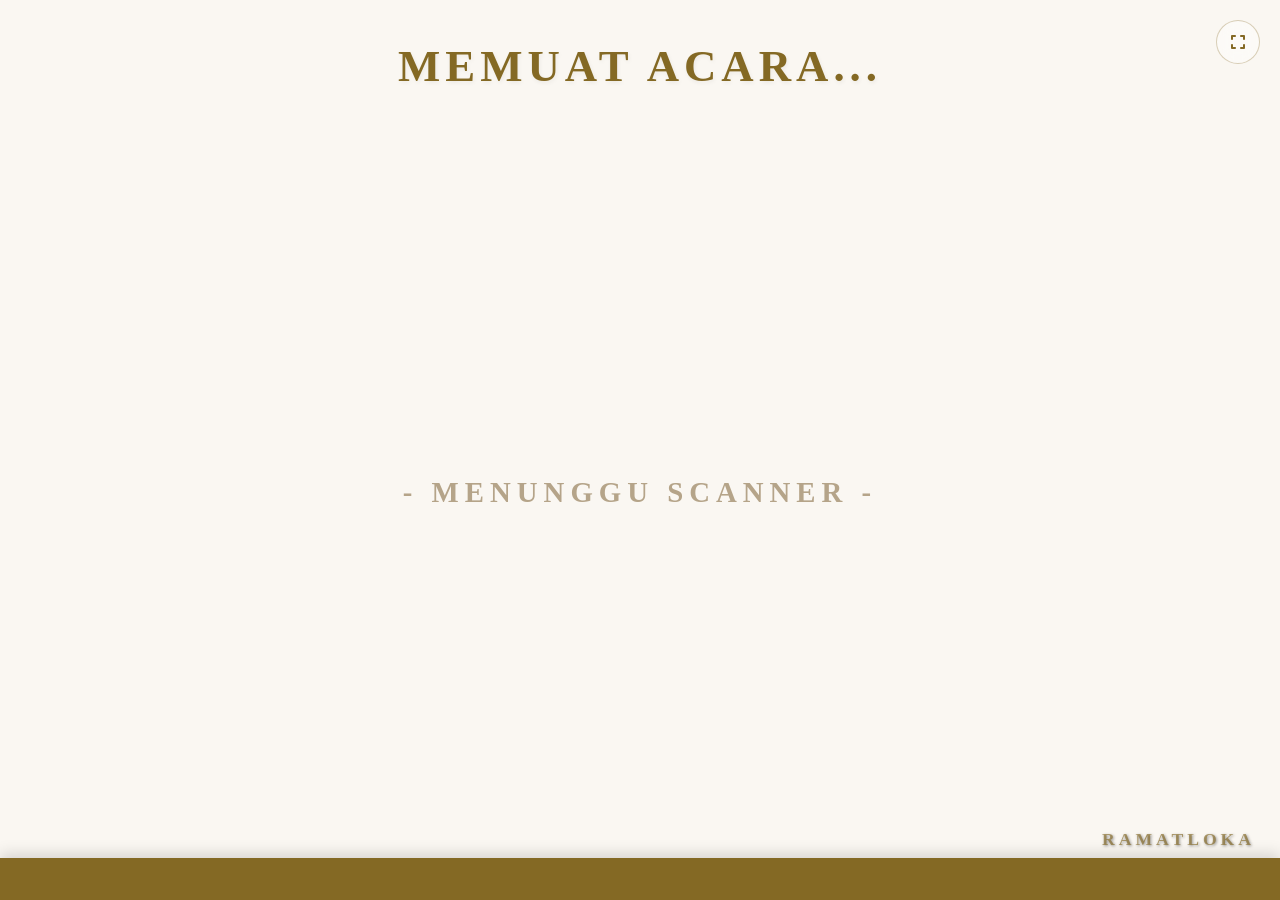
==== monitor.html @ d96e8c21 "Update monitor.html" ====
<!DOCTYPE html>
<html lang="id">
<head>
    <meta charset="UTF-8">
    <meta name="viewport" content="width=device-width, initial-scale=1.0">
    <title>TAMOO - Buku Tamu Digital - Monitor Display</title>
    
    <!-- Supabase JS Client -->
    <script src="https://cdn.jsdelivr.net/npm/@supabase/supabase-js@2"></script>
    <link rel="stylesheet" href="https://cdnjs.cloudflare.com/ajax/libs/font-awesome/6.4.0/css/all.min.css">
    
    <style>
        :root {
            --bg-color: #faf7f2;
            --gold-main: #846924;
            --gold-dark: #634d19;
            --text-dark: #2c251d;
            --accent-gold: #c5a059;
            --gold-glow: rgba(197, 160, 89, 0.4);
        }

        * {
            margin: 0;
            padding: 0;
            box-sizing: border-box;
            font-family: 'Cinzel', 'Trajan Pro', 'Georgia', serif;
        }

        body {
            background-color: var(--bg-color);
            color: var(--text-dark);
            height: 100vh;
            display: flex;
            flex-direction: column;
            overflow: hidden;
            position: relative;
        }

        /* 1. LAYER POSTER FULLSCREEN STANDBY */
        #tvPosterOverlay {
            display: none;
            position: fixed;
            top: 0;
            left: 0;
            width: 100vw;
            height: 100vh;
            z-index: 5;
            background-color: #000;
            transition: opacity 0.6s ease;
        }

        #tvPosterOverlay img {
            width: 100%;
            height: 100%;
            object-fit: contain;
            display: block;
        }

        /* 2. KONTEN SAPAAN UTAMA */
        .content-area {
            flex: 1;
            display: flex;
            flex-direction: column;
            align-items: center;
            justify-content: center;
            padding: 40px 60px;
            position: relative;
            z-index: 10;
        }

        .event-header-box {
            text-align: center;
            margin-bottom: 25px;
        }

        #displayEventTitle {
            font-size: 2.8rem;
            font-weight: 800;
            letter-spacing: 5px;
            color: var(--gold-main);
            text-transform: uppercase;
            margin-bottom: 8px;
            text-shadow: 1px 2px 4px rgba(0,0,0,0.06);
        }

        #displayEventSubtitle {
            font-size: 1.4rem;
            font-weight: 600;
            letter-spacing: 3px;
            color: var(--gold-dark);
            text-transform: uppercase;
        }

        .status-wrapper {
            flex: 1;
            width: 100%;
            display: flex;
            align-items: center;
            justify-content: center;
        }

        #displayStatusMessage {
            font-size: 1.8rem;
            letter-spacing: 6px;
            font-weight: 700;
            color: #b5a489;
            animation: pulse-op 2s infinite ease-in-out;
        }

        @keyframes pulse-op {
            0%, 100% { opacity: 0.35; transform: scale(0.98); }
            50% { opacity: 0.9; transform: scale(1); }
        }

        .welcome-blend {
            text-align: center;
            animation: fadeInScale 0.7s cubic-bezier(0.16, 1, 0.3, 1);
            max-width: 90%;
        }

        @keyframes fadeInScale {
            0% { opacity: 0; transform: scale(0.92); }
            100% { opacity: 1; transform: scale(1); }
        }

        .vip-badge-banner {
            display: inline-block;
            background: linear-gradient(135deg, #d4af37, #85581A);
            color: #fff;
            padding: 8px 30px;
            border-radius: 50px;
            font-size: 1.2rem;
            font-weight: 700;
            letter-spacing: 4px;
            margin-bottom: 15px;
            box-shadow: 0 4px 15px var(--gold-glow);
        }

        .greeting-title {
            font-size: 2.2rem;
            color: var(--gold-dark);
            letter-spacing: 6px;
            margin-bottom: 12px;
            font-weight: 600;
        }

        .guest-name {
            font-size: 4.2rem;
            font-weight: 800;
            color: var(--gold-main);
            letter-spacing: 4px;
            text-transform: uppercase;
            margin-bottom: 25px;
            text-shadow: 2px 4px 12px rgba(132, 105, 36, 0.2);
            line-height: 1.2;
        }

        .custom-fields-box {
            display: flex;
            flex-wrap: wrap;
            gap: 15px;
            justify-content: center;
            margin-top: 15px;
        }

        .field-badge {
            background: #fff;
            border: 1.5px solid var(--gold-main);
            color: var(--text-dark);
            padding: 10px 24px;
            border-radius: 30px;
            font-size: 1.25rem;
            font-weight: 600;
            letter-spacing: 2px;
            box-shadow: 0 4px 12px rgba(0,0,0,0.05);
        }

        /* 3. TOMBOL FS & WATERMARK */
        .btn-fullscreen {
            position: fixed;
            top: 20px;
            right: 20px;
            background: rgba(255, 255, 255, 0.4);
            backdrop-filter: blur(8px);
            border: 1px solid rgba(132, 105, 36, 0.3);
            color: var(--gold-main);
            width: 44px;
            height: 44px;
            border-radius: 50%;
            display: flex;
            align-items: center;
            justify-content: center;
            cursor: pointer;
            z-index: 50;
            transition: all 0.3s;
        }

        .btn-fullscreen:hover {
            background: var(--gold-main);
            color: #fff;
        }

        .watermark-text {
            position: fixed;
            bottom: 50px;
            right: 25px;
            font-size: 1.1rem;
            font-weight: 800;
            letter-spacing: 4px;
            color: rgba(132, 105, 36, 0.65);
            text-transform: uppercase;
            z-index: 50;
            text-shadow: 1px 1px 3px rgba(0,0,0,0.4);
        }

        /* 4. RUNNING TEXT (STICKY FOOTER OVERLAY) */
        .ticker-bar {
            position: fixed;
            bottom: 0;
            left: 0;
            width: 100%;
            height: 42px;
            background: var(--gold-main);
            color: #fff;
            display: flex;
            align-items: center;
            overflow: hidden;
            white-space: nowrap;
            z-index: 50;
            box-shadow: 0 -4px 15px rgba(0,0,0,0.15);
        }

        .ticker-text {
            display: inline-block;
            padding-left: 100%;
            animation: marquee 25s linear infinite;
            font-size: 1.15rem;
            letter-spacing: 3px;
            font-weight: 600;
            text-transform: uppercase;
        }

        @keyframes marquee {
            0%   { transform: translate(0, 0); }
            100% { transform: translate(-100%, 0); }
        }
    </style>
</head>
<body>

    <!-- LAYER POSTER FULLSCREEN -->
    <div id="tvPosterOverlay">
        <img id="tvPosterImg" src="" alt="Poster Acara">
    </div>

    <!-- TOMBOL FULLSCREEN & WATERMARK -->
    <div class="btn-fullscreen" onclick="toggleTvFullScreen()" title="Toggle Fullscreen">
        <i id="btnTvFsIcon" class="fas fa-expand"></i>
    </div>
    <div class="watermark-text">RAMATLOKA</div>

    <!-- KONTEN GREETING / STATUS SCANNER -->
    <div class="content-area" id="mainContentArea">
        <div class="event-header-box" id="eventHeaderBox">
            <div id="displayEventTitle">MEMUAT ACARA...</div>
            <div id="displayEventSubtitle" style="display: none;"></div>
        </div>

        <div class="status-wrapper" id="displayCoreWrapper">
            <div id="displayStatusMessage">- MENUNGGU SCANNER -</div>
        </div>
    </div>

    <!-- RUNNING TICKER -->
    <div class="ticker-bar">
        <div class="ticker-text" id="displayTickerText">MEMUAT PENGUMUMAN...</div>
    </div>

    <script>
        const SUPABASE_URL = 'https://pqavtpxnnsavwqrvxlst.supabase.co'; 
        const SUPABASE_ANON_KEY = 'eyJhbGciOiJIUzI1NiIsInR5cCI6IkpXVCJ9.eyJpc3MiOiJzdXBhYmFzZSIsInJlZiI6InBxYXZ0cHhubnNhdndxcnZ4bHN0Iiwicm9sZSI6ImFub24iLCJpYXQiOjE3ODQ5NTE2NDMsImV4cCI6MjEwMDUyNzY0M30.dkqS29xYf3VzQxZ3SnpFBYRPK4HKAy59S4L6V38KrH4';     
        const db = supabase.createClient(SUPABASE_URL, SUPABASE_ANON_KEY);

        const monitorChannel = new BroadcastChannel('tamoo_tv_broadcast');
        let currentPosterUrl = '';
        let greetingTimeout;

        function updateTvHeaderTitles(title, subtitle) {
            const elTitle = document.getElementById('displayEventTitle');
            const elSub = document.getElementById('displayEventSubtitle');

            if (elTitle) {
                elTitle.innerText = (title && title.trim() !== "") ? title.toUpperCase() : "GUEST BOOK PRO";
            }
            if (elSub) {
                if (subtitle && subtitle.trim() !== "") {
                    elSub.innerText = subtitle.toUpperCase();
                    elSub.style.display = "block";
                } else {
                    elSub.style.display = "none";
                }
            }
        }

        // Pengatur Tampilan Poster Fullscreen
        function updateTvPoster(url) {
            currentPosterUrl = url || '';
            const overlay = document.getElementById('tvPosterOverlay');
            const img = document.getElementById('tvPosterImg');
            
            if (overlay && img) {
                if (currentPosterUrl && currentPosterUrl.trim() !== '') {
                    img.src = currentPosterUrl;
                    overlay.style.display = 'block';
                } else {
                    overlay.style.display = 'none';
                }
            }
        }

        // 1. Tarik Data Supabase
        async function loadTvConfigFromSupabase() {
            try {
                const { data: configData, error } = await db.from('app_config').select('*');
                if (!error && configData) {
                    let configMap = {};
                    configData.forEach(row => { configMap[row.key] = row.value; });

                    const eventTitle = configMap['EventTitle'] || 'GUEST BOOK PRO';
                    const eventName = configMap['EventName'] || '';
                    const announcement = configMap['Announcement'] || 'Selamat Datang - MOHON SIAPKAN QR CODE ANDA';
                    const posterUrl = configMap['PosterUrl'] || '';

                    updateTvHeaderTitles(eventTitle, eventName);
                    updateTvPoster(posterUrl);
                    
                    const tickerEl = document.getElementById('displayTickerText');
                    if (tickerEl) tickerEl.innerText = announcement;
                }
            } catch (err) {
                console.error("Gagal memuat config TV:", err);
            }
        }

        loadTvConfigFromSupabase();

        // 2. Dengar Sinyal Broadcast
        monitorChannel.onmessage = (event) => {
            const { type, data } = event.data;
            
            if (type === 'INIT_DISPLAY' || type === 'UPDATE_TICKER') {
                const title = data.eventTitle || data.eventName || '';
                const subtitle = (data.eventName && data.eventTitle && data.eventName !== data.eventTitle) ? data.eventName : '';
                updateTvHeaderTitles(title, subtitle);
                
                if (data.posterUrl !== undefined) {
                    updateTvPoster(data.posterUrl);
                }
                
                if (data.tickerText) {
                    const tickerEl = document.getElementById('displayTickerText');
                    if (tickerEl) tickerEl.innerText = data.tickerText;
                }
            } 
            else if (type === 'GUEST_CHECKIN') {
                console.log("Data check-in diterima di TV:", data);
                renderGuestGreeting(data);
            }
        };

        // 3. Render Sapaan Tamu
        function renderGuestGreeting(guest) {
            clearTimeout(greetingTimeout);
            const overlay = document.getElementById('tvPosterOverlay');
            const container = document.getElementById('displayCoreWrapper');
            const headerBox = document.getElementById('eventHeaderBox');
            
            // Sembunyikan poster fullscreen, tampilkan header dan sapaan
            if (overlay) overlay.style.display = 'none';
            if (headerBox) headerBox.style.display = 'block';

            let vipBadgeHtml = '';
            let badgesHtml = '';

            const isVip = guest.kategori_tamu && guest.kategori_tamu.toUpperCase().includes('VIP');
            if (isVip) {
                vipBadgeHtml = `<div class="vip-badge-banner"><i class="fas fa-crown"></i> TAMU VIP</div>`;
            }

            if (Array.isArray(guest.tv_badges) && guest.tv_badges.length > 0) {
                guest.tv_badges.forEach(b => {
                    const cleanVal = (b.value || '').toString().toUpperCase();
                    badgesHtml += `
                        <div class="field-badge">
                            <i class="fas fa-check-circle" style="color:var(--gold-dark);"></i> 
                            ${cleanVal}
                        </div>`;
                });
            }

            const cleanGuestName = (guest.nama_tamu || 'TAMU UNDANGAN').toString().toUpperCase();

            container.innerHTML = `
                <div class="welcome-blend">
                    ${vipBadgeHtml}
                    <div class="greeting-title">SELAMAT DATANG</div>
                    <div class="guest-name">${cleanGuestName}</div>
                    ${badgesHtml ? `<div class="custom-fields-box">${badgesHtml}</div>` : ''}
                </div>
            `;

            // Setelah 7 detik, kembali ke poster fullscreen (atau teks standby bila poster kosong)
            greetingTimeout = setTimeout(() => {
                if (currentPosterUrl && currentPosterUrl.trim() !== '') {
                    if (overlay) overlay.style.display = 'block';
                } else {
                    container.innerHTML = `<div id="displayStatusMessage">- MENUNGGU SCANNER -</div>`;
                }
            }, 7000);
        }

        function toggleTvFullScreen() {
            const icon = document.getElementById('btnTvFsIcon');
            if (!document.fullscreenElement) {
                document.documentElement.requestFullscreen().catch(err => console.log(err));
                if (icon) icon.className = 'fas fa-compress';
            } else {
                if (document.exitFullscreen) {
                    document.exitFullscreen();
                    if (icon) icon.className = 'fas fa-expand';
                }
            }
        }

        document.addEventListener('fullscreenchange', () => {
            const icon = document.getElementById('btnTvFsIcon');
            if (!document.fullscreenElement && icon) {
                icon.className = 'fas fa-expand';
            }
        });
    </script>
</body>
</html>
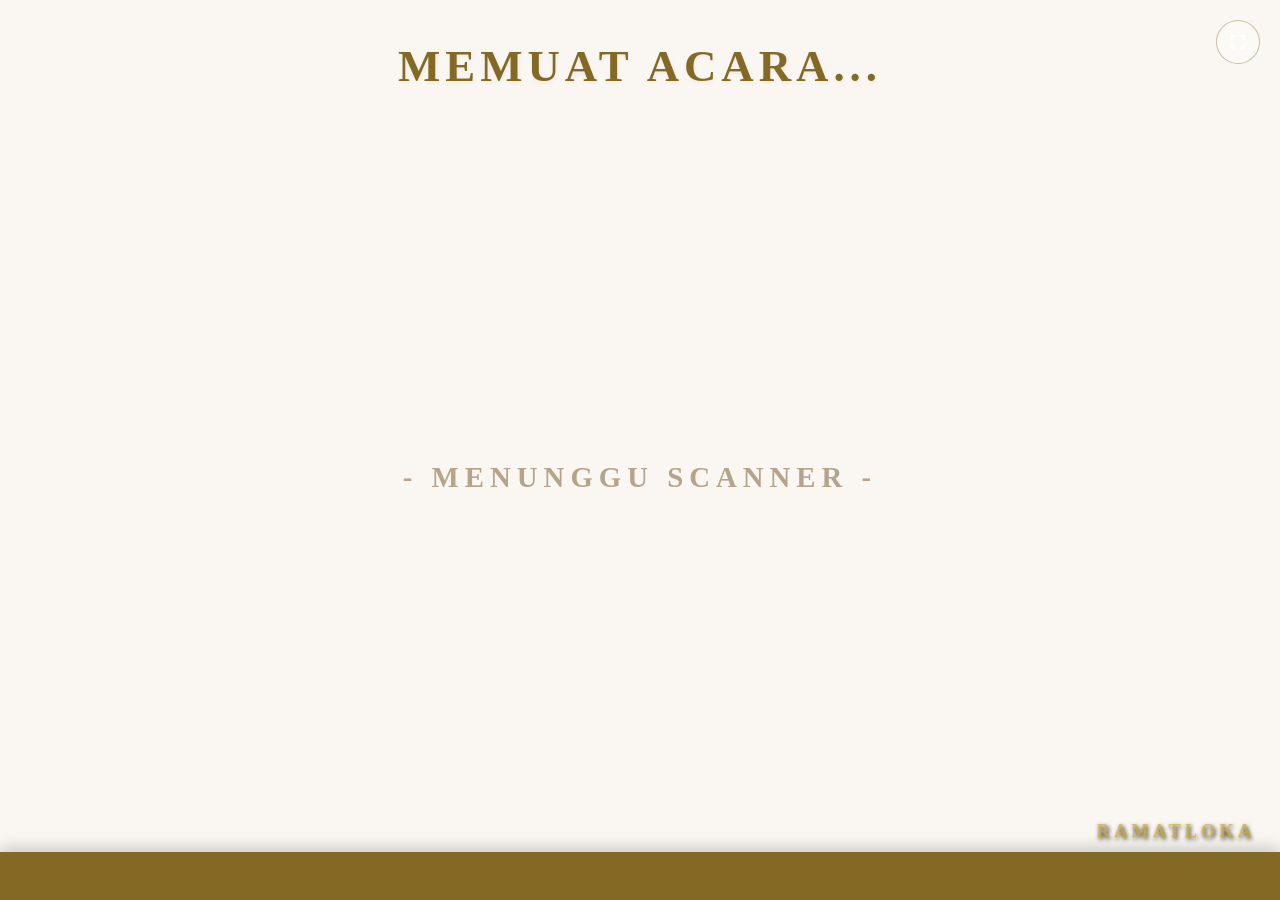
==== commit 236b0a38: "Update monitor.html" ====
--- a/monitor.html
+++ b/monitor.html
@@ -36,36 +36,16 @@
             position: relative;
         }
 
-        /* 1. LAYER POSTER FULLSCREEN STANDBY */
-        #tvPosterOverlay {
-            display: none;
-            position: fixed;
-            top: 0;
-            left: 0;
-            width: 100vw;
-            height: 100vh;
-            z-index: 5;
-            background-color: #000;
-            transition: opacity 0.6s ease;
-        }
-
-        #tvPosterOverlay img {
-            width: 100%;
-            height: 100%;
-            object-fit: contain;
-            display: block;
-        }
-
-        /* 2. KONTEN SAPAAN UTAMA */
+        /* 1. LAYER KONTEN UTAMA (SAPAAN TAMU & JUDUL) */
         .content-area {
             flex: 1;
             display: flex;
             flex-direction: column;
             align-items: center;
             justify-content: center;
-            padding: 40px 60px;
+            padding: 40px 60px 70px 60px;
             position: relative;
-            z-index: 10;
+            z-index: 1; /* Di bawah poster */
         }
 
         .event-header-box {
@@ -175,15 +155,34 @@
             box-shadow: 0 4px 12px rgba(0,0,0,0.05);
         }
 
-        /* 3. TOMBOL FS & WATERMARK */
+        /* 2. LAYER POSTER FULLSCREEN SOLID (Z-INDEX 20, MENUTUPI KONTEN DENGAN BERSIH) */
+        #tvPosterOverlay {
+            display: none;
+            position: fixed;
+            top: 0;
+            left: 0;
+            width: 100vw;
+            height: 100vh;
+            z-index: 20; /* Menutup konten judul & status */
+            background-color: #000;
+        }
+
+        #tvPosterOverlay img {
+            width: 100%;
+            height: 100%;
+            object-fit: contain;
+            display: block;
+        }
+
+        /* 3. TOMBOL FULLSCREEN & WATERMARK MELAYANG DI ATAS POSTER (Z-INDEX 50) */
         .btn-fullscreen {
             position: fixed;
             top: 20px;
             right: 20px;
-            background: rgba(255, 255, 255, 0.4);
+            background: rgba(255, 255, 255, 0.35);
             backdrop-filter: blur(8px);
-            border: 1px solid rgba(132, 105, 36, 0.3);
-            color: var(--gold-main);
+            border: 1px solid rgba(132, 105, 36, 0.4);
+            color: #fff;
             width: 44px;
             height: 44px;
             border-radius: 50%;
@@ -202,24 +201,25 @@
 
         .watermark-text {
             position: fixed;
-            bottom: 50px;
+            bottom: 58px;
             right: 25px;
-            font-size: 1.1rem;
+            font-size: 1.15rem;
             font-weight: 800;
             letter-spacing: 4px;
-            color: rgba(132, 105, 36, 0.65);
+            color: rgba(212, 175, 55, 0.7);
             text-transform: uppercase;
             z-index: 50;
-            text-shadow: 1px 1px 3px rgba(0,0,0,0.4);
-        }
-
-        /* 4. RUNNING TEXT (STICKY FOOTER OVERLAY) */
+            text-shadow: 1px 2px 4px rgba(0,0,0,0.8);
+            pointer-events: none;
+        }
+
+        /* 4. RUNNING TEXT ASLI TEBAL (Z-INDEX 50) */
         .ticker-bar {
             position: fixed;
             bottom: 0;
             left: 0;
             width: 100%;
-            height: 42px;
+            height: 48px; /* Ukuran asli yang kokoh */
             background: var(--gold-main);
             color: #fff;
             display: flex;
@@ -227,7 +227,7 @@
             overflow: hidden;
             white-space: nowrap;
             z-index: 50;
-            box-shadow: 0 -4px 15px rgba(0,0,0,0.15);
+            box-shadow: 0 -4px 15px rgba(0,0,0,0.2);
         }
 
         .ticker-text {
@@ -236,7 +236,7 @@
             animation: marquee 25s linear infinite;
             font-size: 1.15rem;
             letter-spacing: 3px;
-            font-weight: 600;
+            font-weight: 700;
             text-transform: uppercase;
         }
 
@@ -248,12 +248,12 @@
 </head>
 <body>
 
-    <!-- LAYER POSTER FULLSCREEN -->
+    <!-- LAYER POSTER FULLSCREEN STANDBY -->
     <div id="tvPosterOverlay">
         <img id="tvPosterImg" src="" alt="Poster Acara">
     </div>
 
-    <!-- TOMBOL FULLSCREEN & WATERMARK -->
+    <!-- TOMBOL FULLSCREEN & WATERMARK MELAYANG -->
     <div class="btn-fullscreen" onclick="toggleTvFullScreen()" title="Toggle Fullscreen">
         <i id="btnTvFsIcon" class="fas fa-expand"></i>
     </div>
@@ -271,7 +271,7 @@
         </div>
     </div>
 
-    <!-- RUNNING TICKER -->
+    <!-- RUNNING TICKER TEBAL ASLI -->
     <div class="ticker-bar">
         <div class="ticker-text" id="displayTickerText">MEMUAT PENGUMUMAN...</div>
     </div>
@@ -302,7 +302,7 @@
             }
         }
 
-        // Pengatur Tampilan Poster Fullscreen
+        // Pengatur Tampilan Poster Fullscreen Murni
         function updateTvPoster(url) {
             currentPosterUrl = url || '';
             const overlay = document.getElementById('tvPosterOverlay');
@@ -373,11 +373,9 @@
             clearTimeout(greetingTimeout);
             const overlay = document.getElementById('tvPosterOverlay');
             const container = document.getElementById('displayCoreWrapper');
-            const headerBox = document.getElementById('eventHeaderBox');
             
-            // Sembunyikan poster fullscreen, tampilkan header dan sapaan
+            // Sembunyikan poster saat scan berhasil
             if (overlay) overlay.style.display = 'none';
-            if (headerBox) headerBox.style.display = 'block';
 
             let vipBadgeHtml = '';
             let badgesHtml = '';
@@ -391,7 +389,7 @@
                 guest.tv_badges.forEach(b => {
                     const cleanVal = (b.value || '').toString().toUpperCase();
                     badgesHtml += `
-                        <div class="field-badge">
+                        <div class="field-badge" style="text-transform: uppercase;">
                             <i class="fas fa-check-circle" style="color:var(--gold-dark);"></i> 
                             ${cleanVal}
                         </div>`;
@@ -400,6 +398,7 @@
 
             const cleanGuestName = (guest.nama_tamu || 'TAMU UNDANGAN').toString().toUpperCase();
 
+            // Isi pesan sapaan
             container.innerHTML = `
                 <div class="welcome-blend">
                     ${vipBadgeHtml}
@@ -409,12 +408,11 @@
                 </div>
             `;
 
-            // Setelah 7 detik, kembali ke poster fullscreen (atau teks standby bila poster kosong)
+            // Setelah 7 detik, bersihkan sapaan dan kembalikan poster secara bersih
             greetingTimeout = setTimeout(() => {
+                container.innerHTML = `<div id="displayStatusMessage">- MENUNGGU SCANNER -</div>`;
                 if (currentPosterUrl && currentPosterUrl.trim() !== '') {
                     if (overlay) overlay.style.display = 'block';
-                } else {
-                    container.innerHTML = `<div id="displayStatusMessage">- MENUNGGU SCANNER -</div>`;
                 }
             }, 7000);
         }
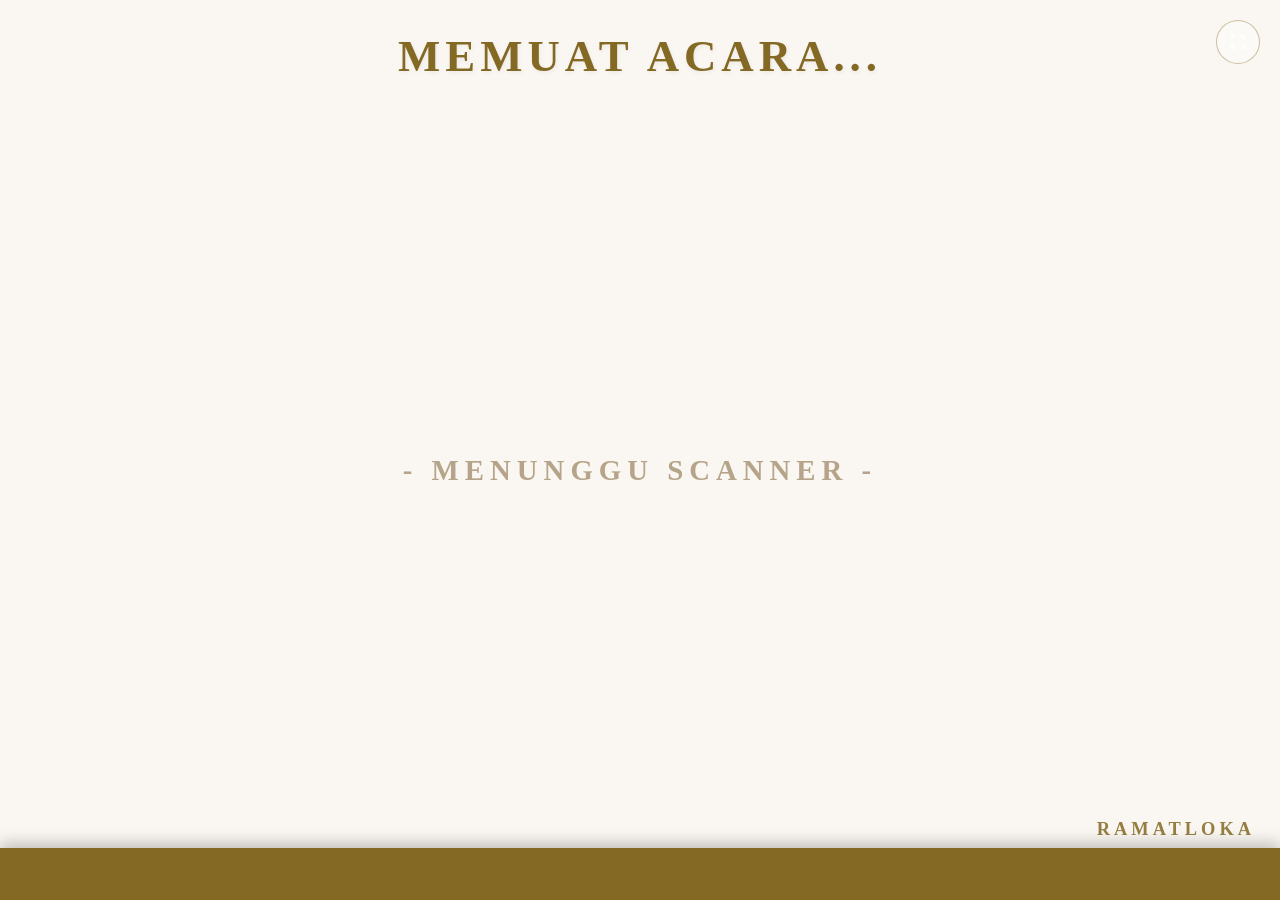
==== commit 6f66e5ce: "Update monitor.html" ====
--- a/monitor.html
+++ b/monitor.html
@@ -43,9 +43,9 @@
             flex-direction: column;
             align-items: center;
             justify-content: center;
-            padding: 40px 60px 70px 60px;
+            padding: 30px 60px 75px 60px;
             position: relative;
-            z-index: 1; /* Di bawah poster */
+            z-index: 1;
         }
 
         .event-header-box {
@@ -155,7 +155,7 @@
             box-shadow: 0 4px 12px rgba(0,0,0,0.05);
         }
 
-        /* 2. LAYER POSTER FULLSCREEN SOLID (Z-INDEX 20, MENUTUPI KONTEN DENGAN BERSIH) */
+        /* 2. LAYER POSTER FULLSCREEN SOLID (Z-INDEX 20) */
         #tvPosterOverlay {
             display: none;
             position: fixed;
@@ -163,7 +163,7 @@
             left: 0;
             width: 100vw;
             height: 100vh;
-            z-index: 20; /* Menutup konten judul & status */
+            z-index: 20;
             background-color: #000;
         }
 
@@ -174,7 +174,7 @@
             display: block;
         }
 
-        /* 3. TOMBOL FULLSCREEN & WATERMARK MELAYANG DI ATAS POSTER (Z-INDEX 50) */
+        /* 3. TOMBOL FULLSCREEN (Z-INDEX 50) */
         .btn-fullscreen {
             position: fixed;
             top: 20px;
@@ -199,44 +199,45 @@
             color: #fff;
         }
 
+        /* WATERMARK BERSIH TANPA SHADOW KOTOR */
         .watermark-text {
             position: fixed;
-            bottom: 58px;
+            bottom: 60px;
             right: 25px;
             font-size: 1.15rem;
             font-weight: 800;
             letter-spacing: 4px;
-            color: rgba(212, 175, 55, 0.7);
+            color: var(--gold-main);
             text-transform: uppercase;
             z-index: 50;
-            text-shadow: 1px 2px 4px rgba(0,0,0,0.8);
             pointer-events: none;
-        }
-
-        /* 4. RUNNING TEXT ASLI TEBAL (Z-INDEX 50) */
+            opacity: 0.85;
+        }
+
+        /* 4. RUNNING TEXT TEBAL & JELAS */
         .ticker-bar {
             position: fixed;
             bottom: 0;
             left: 0;
             width: 100%;
-            height: 48px; /* Ukuran asli yang kokoh */
+            height: 52px; /* Ukuran tebal dan jelas */
             background: var(--gold-main);
-            color: #fff;
+            color: #ffffff;
             display: flex;
             align-items: center;
             overflow: hidden;
             white-space: nowrap;
             z-index: 50;
-            box-shadow: 0 -4px 15px rgba(0,0,0,0.2);
+            box-shadow: 0 -4px 15px rgba(0,0,0,0.25);
         }
 
         .ticker-text {
             display: inline-block;
             padding-left: 100%;
             animation: marquee 25s linear infinite;
-            font-size: 1.15rem;
+            font-size: 1.3rem; /* Huruf tebal dan lebih terbaca */
             letter-spacing: 3px;
-            font-weight: 700;
+            font-weight: 800;
             text-transform: uppercase;
         }
 
@@ -253,7 +254,7 @@
         <img id="tvPosterImg" src="" alt="Poster Acara">
     </div>
 
-    <!-- TOMBOL FULLSCREEN & WATERMARK MELAYANG -->
+    <!-- TOMBOL FULLSCREEN & WATERMARK -->
     <div class="btn-fullscreen" onclick="toggleTvFullScreen()" title="Toggle Fullscreen">
         <i id="btnTvFsIcon" class="fas fa-expand"></i>
     </div>
@@ -271,7 +272,7 @@
         </div>
     </div>
 
-    <!-- RUNNING TICKER TEBAL ASLI -->
+    <!-- RUNNING TICKER -->
     <div class="ticker-bar">
         <div class="ticker-text" id="displayTickerText">MEMUAT PENGUMUMAN...</div>
     </div>
@@ -302,7 +303,6 @@
             }
         }
 
-        // Pengatur Tampilan Poster Fullscreen Murni
         function updateTvPoster(url) {
             currentPosterUrl = url || '';
             const overlay = document.getElementById('tvPosterOverlay');
@@ -313,12 +313,12 @@
                     img.src = currentPosterUrl;
                     overlay.style.display = 'block';
                 } else {
+                    img.src = '';
                     overlay.style.display = 'none';
                 }
             }
         }
 
-        // 1. Tarik Data Supabase
         async function loadTvConfigFromSupabase() {
             try {
                 const { data: configData, error } = await db.from('app_config').select('*');
@@ -344,14 +344,13 @@
 
         loadTvConfigFromSupabase();
 
-        // 2. Dengar Sinyal Broadcast
         monitorChannel.onmessage = (event) => {
             const { type, data } = event.data;
             
-            if (type === 'INIT_DISPLAY' || type === 'UPDATE_TICKER') {
+            if (type === 'INIT_DISPLAY' || type === 'UPDATE_TICKER' || type === 'UPDATE_POSTER') {
                 const title = data.eventTitle || data.eventName || '';
                 const subtitle = (data.eventName && data.eventTitle && data.eventName !== data.eventTitle) ? data.eventName : '';
-                updateTvHeaderTitles(title, subtitle);
+                if (title || subtitle) updateTvHeaderTitles(title, subtitle);
                 
                 if (data.posterUrl !== undefined) {
                     updateTvPoster(data.posterUrl);
@@ -368,13 +367,12 @@
             }
         };
 
-        // 3. Render Sapaan Tamu
         function renderGuestGreeting(guest) {
             clearTimeout(greetingTimeout);
             const overlay = document.getElementById('tvPosterOverlay');
             const container = document.getElementById('displayCoreWrapper');
             
-            // Sembunyikan poster saat scan berhasil
+            // Sembunyikan poster
             if (overlay) overlay.style.display = 'none';
 
             let vipBadgeHtml = '';
@@ -398,7 +396,6 @@
 
             const cleanGuestName = (guest.nama_tamu || 'TAMU UNDANGAN').toString().toUpperCase();
 
-            // Isi pesan sapaan
             container.innerHTML = `
                 <div class="welcome-blend">
                     ${vipBadgeHtml}
@@ -408,7 +405,7 @@
                 </div>
             `;
 
-            // Setelah 7 detik, bersihkan sapaan dan kembalikan poster secara bersih
+            // Setelah 7 detik, bersihkan sapaan dan kembalikan poster atau status scanner
             greetingTimeout = setTimeout(() => {
                 container.innerHTML = `<div id="displayStatusMessage">- MENUNGGU SCANNER -</div>`;
                 if (currentPosterUrl && currentPosterUrl.trim() !== '') {
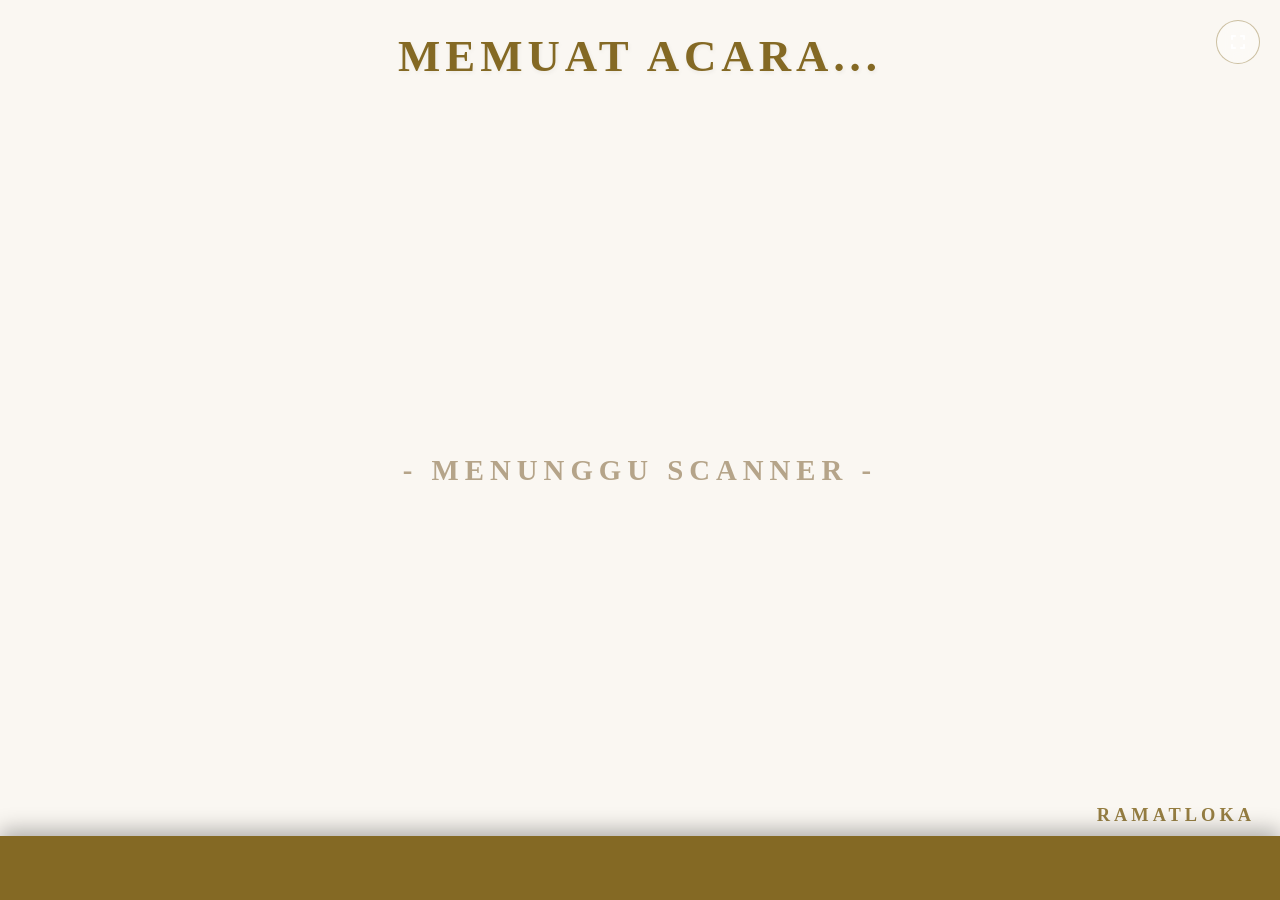
==== commit d7a35a88: "Update monitor.html" ====
--- a/monitor.html
+++ b/monitor.html
@@ -202,7 +202,7 @@
         /* WATERMARK BERSIH TANPA SHADOW KOTOR */
         .watermark-text {
             position: fixed;
-            bottom: 60px;
+            bottom: 74px; /* Dinaikkan sedikit agar tetap berjarak rapi di atas bar ticker */
             right: 25px;
             font-size: 1.15rem;
             font-weight: 800;
@@ -214,13 +214,13 @@
             opacity: 0.85;
         }
 
-        /* 4. RUNNING TEXT TEBAL & JELAS */
+        /* 4. RUNNING TEXT LEBIH LEBAR & TINGGI */
         .ticker-bar {
             position: fixed;
             bottom: 0;
             left: 0;
             width: 100%;
-            height: 52px; /* Ukuran tebal dan jelas */
+            height: 64px; /* Ditinggikan menjadi 64px agar lebih lega dan mantap */
             background: var(--gold-main);
             color: #ffffff;
             display: flex;
@@ -228,15 +228,15 @@
             overflow: hidden;
             white-space: nowrap;
             z-index: 50;
-            box-shadow: 0 -4px 15px rgba(0,0,0,0.25);
+            box-shadow: 0 -6px 20px rgba(0,0,0,0.3);
         }
 
         .ticker-text {
             display: inline-block;
             padding-left: 100%;
             animation: marquee 25s linear infinite;
-            font-size: 1.3rem; /* Huruf tebal dan lebih terbaca */
-            letter-spacing: 3px;
+            font-size: 1.55rem; /* Ukuran font lebih besar dan tebal */
+            letter-spacing: 4px;
             font-weight: 800;
             text-transform: uppercase;
         }
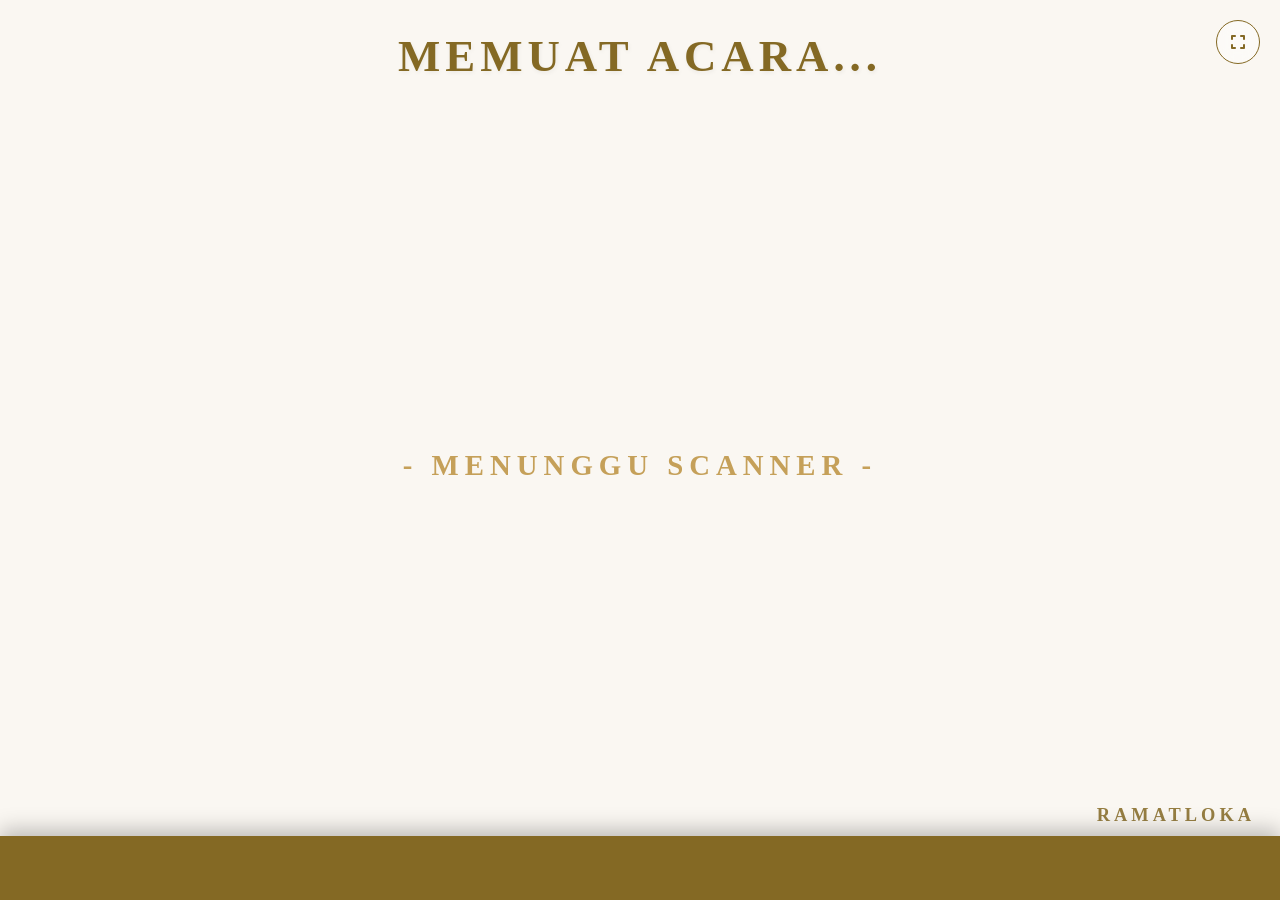
==== commit f227c8bc: "Update monitor.html" ====
--- a/monitor.html
+++ b/monitor.html
@@ -5,7 +5,7 @@
     <meta name="viewport" content="width=device-width, initial-scale=1.0">
     <title>TAMOO - Buku Tamu Digital - Monitor Display</title>
     
-    <!-- Supabase JS Client -->
+    <!-- Supabase JS Client & FontAwesome -->
     <script src="https://cdn.jsdelivr.net/npm/@supabase/supabase-js@2"></script>
     <link rel="stylesheet" href="https://cdnjs.cloudflare.com/ajax/libs/font-awesome/6.4.0/css/all.min.css">
     
@@ -17,6 +17,8 @@
             --text-dark: #2c251d;
             --accent-gold: #c5a059;
             --gold-glow: rgba(197, 160, 89, 0.4);
+            --ticker-bg: #846924;
+            --ticker-text: #ffffff;
         }
 
         * {
@@ -24,6 +26,7 @@
             padding: 0;
             box-sizing: border-box;
             font-family: 'Cinzel', 'Trajan Pro', 'Georgia', serif;
+            transition: background-color 0.3s ease, color 0.3s ease, border-color 0.3s ease;
         }
 
         body {
@@ -36,14 +39,33 @@
             position: relative;
         }
 
-        /* 1. LAYER KONTEN UTAMA (SAPAAN TAMU & JUDUL) */
+        /* 1. LAYER POSTER FULLSCREEN STANDBY */
+        #tvPosterOverlay {
+            display: none;
+            position: fixed;
+            top: 0;
+            left: 0;
+            width: 100vw;
+            height: 100vh;
+            z-index: 20;
+            background-color: #000;
+        }
+
+        #tvPosterOverlay img {
+            width: 100%;
+            height: 100%;
+            object-fit: contain;
+            display: block;
+        }
+
+        /* 2. KONTEN SAPAAN UTAMA */
         .content-area {
             flex: 1;
             display: flex;
             flex-direction: column;
             align-items: center;
             justify-content: center;
-            padding: 30px 60px 75px 60px;
+            padding: 30px 60px 85px 60px;
             position: relative;
             z-index: 1;
         }
@@ -83,7 +105,7 @@
             font-size: 1.8rem;
             letter-spacing: 6px;
             font-weight: 700;
-            color: #b5a489;
+            color: var(--accent-gold);
             animation: pulse-op 2s infinite ease-in-out;
         }
 
@@ -105,7 +127,7 @@
 
         .vip-badge-banner {
             display: inline-block;
-            background: linear-gradient(135deg, #d4af37, #85581A);
+            background: linear-gradient(135deg, var(--gold-main), var(--gold-dark));
             color: #fff;
             padding: 8px 30px;
             border-radius: 50px;
@@ -131,7 +153,7 @@
             letter-spacing: 4px;
             text-transform: uppercase;
             margin-bottom: 25px;
-            text-shadow: 2px 4px 12px rgba(132, 105, 36, 0.2);
+            text-shadow: 2px 4px 12px var(--gold-glow);
             line-height: 1.2;
         }
 
@@ -155,34 +177,15 @@
             box-shadow: 0 4px 12px rgba(0,0,0,0.05);
         }
 
-        /* 2. LAYER POSTER FULLSCREEN SOLID (Z-INDEX 20) */
-        #tvPosterOverlay {
-            display: none;
-            position: fixed;
-            top: 0;
-            left: 0;
-            width: 100vw;
-            height: 100vh;
-            z-index: 20;
-            background-color: #000;
-        }
-
-        #tvPosterOverlay img {
-            width: 100%;
-            height: 100%;
-            object-fit: contain;
-            display: block;
-        }
-
-        /* 3. TOMBOL FULLSCREEN (Z-INDEX 50) */
+        /* 3. TOMBOL FS & WATERMARK */
         .btn-fullscreen {
             position: fixed;
             top: 20px;
             right: 20px;
-            background: rgba(255, 255, 255, 0.35);
+            background: rgba(255, 255, 255, 0.4);
             backdrop-filter: blur(8px);
-            border: 1px solid rgba(132, 105, 36, 0.4);
-            color: #fff;
+            border: 1px solid var(--gold-main);
+            color: var(--gold-main);
             width: 44px;
             height: 44px;
             border-radius: 50%;
@@ -199,10 +202,9 @@
             color: #fff;
         }
 
-        /* WATERMARK BERSIH TANPA SHADOW KOTOR */
         .watermark-text {
             position: fixed;
-            bottom: 74px; /* Dinaikkan sedikit agar tetap berjarak rapi di atas bar ticker */
+            bottom: 74px;
             right: 25px;
             font-size: 1.15rem;
             font-weight: 800;
@@ -214,28 +216,28 @@
             opacity: 0.85;
         }
 
-        /* 4. RUNNING TEXT LEBIH LEBAR & TINGGI */
+        /* 4. RUNNING TICKER DINAMIS SESUAI TEMA */
         .ticker-bar {
             position: fixed;
             bottom: 0;
             left: 0;
             width: 100%;
-            height: 64px; /* Ditinggikan menjadi 64px agar lebih lega dan mantap */
-            background: var(--gold-main);
-            color: #ffffff;
+            height: 64px;
+            background: var(--ticker-bg);
+            color: var(--ticker-text);
             display: flex;
             align-items: center;
             overflow: hidden;
             white-space: nowrap;
             z-index: 50;
-            box-shadow: 0 -6px 20px rgba(0,0,0,0.3);
+            box-shadow: 0 -6px 20px rgba(0,0,0,0.25);
         }
 
         .ticker-text {
             display: inline-block;
             padding-left: 100%;
             animation: marquee 25s linear infinite;
-            font-size: 1.55rem; /* Ukuran font lebih besar dan tebal */
+            font-size: 1.55rem;
             letter-spacing: 4px;
             font-weight: 800;
             text-transform: uppercase;
@@ -285,6 +287,70 @@
         const monitorChannel = new BroadcastChannel('tamoo_tv_broadcast');
         let currentPosterUrl = '';
         let greetingTimeout;
+
+        // PETA TEMA TAMPILAN MONITOR TV
+        const TV_THEMES = {
+            'gold': {
+                '--bg-color': '#faf7f2',
+                '--gold-main': '#846924',
+                '--gold-dark': '#634d19',
+                '--text-dark': '#2c251d',
+                '--accent-gold': '#c5a059',
+                '--gold-glow': 'rgba(197, 160, 89, 0.4)',
+                '--ticker-bg': '#846924',
+                '--ticker-text': '#ffffff'
+            },
+            'silver': {
+                '--bg-color': '#f3f4f6',
+                '--gold-main': '#4b5563',
+                '--gold-dark': '#1f2937',
+                '--text-dark': '#111827',
+                '--accent-gold': '#9ca3af',
+                '--gold-glow': 'rgba(156, 163, 175, 0.4)',
+                '--ticker-bg': '#374151',
+                '--ticker-text': '#ffffff'
+            },
+            'navy': {
+                '--bg-color': '#0f172a',
+                '--gold-main': '#38bdf8',
+                '--gold-dark': '#0284c7',
+                '--text-dark': '#f8fafc',
+                '--accent-gold': '#7dd3fc',
+                '--gold-glow': 'rgba(56, 189, 248, 0.4)',
+                '--ticker-bg': '#1e293b',
+                '--ticker-text': '#38bdf8'
+            },
+            'emerald': {
+                '--bg-color': '#f0fdf4',
+                '--gold-main': '#15803d',
+                '--gold-dark': '#14532d',
+                '--text-dark': '#052e16',
+                '--accent-gold': '#4ade80',
+                '--gold-glow': 'rgba(74, 222, 128, 0.4)',
+                '--ticker-bg': '#166534',
+                '--ticker-text': '#ffffff'
+            },
+            'monochrome': {
+                '--bg-color': '#000000',
+                '--gold-main': '#ffffff',
+                '--gold-dark': '#cccccc',
+                '--text-dark': '#ffffff',
+                '--accent-gold': '#888888',
+                '--gold-glow': 'rgba(255, 255, 255, 0.3)',
+                '--ticker-bg': '#1a1a1a',
+                '--ticker-text': '#ffffff'
+            }
+        };
+
+        function applyTvTheme(themeKey) {
+            const selectedKey = (themeKey || 'gold').toLowerCase();
+            const theme = TV_THEMES[selectedKey] || TV_THEMES['gold'];
+            const root = document.documentElement;
+            
+            Object.keys(theme).forEach(prop => {
+                root.style.setProperty(prop, theme[prop]);
+            });
+        }
 
         function updateTvHeaderTitles(title, subtitle) {
             const elTitle = document.getElementById('displayEventTitle');
@@ -319,6 +385,7 @@
             }
         }
 
+        // Tarik Data Konfigurasi & Tema dari Supabase
         async function loadTvConfigFromSupabase() {
             try {
                 const { data: configData, error } = await db.from('app_config').select('*');
@@ -330,7 +397,9 @@
                     const eventName = configMap['EventName'] || '';
                     const announcement = configMap['Announcement'] || 'Selamat Datang - MOHON SIAPKAN QR CODE ANDA';
                     const posterUrl = configMap['PosterUrl'] || '';
-
+                    const appTheme = configMap['AppTheme'] || 'gold';
+
+                    applyTvTheme(appTheme);
                     updateTvHeaderTitles(eventTitle, eventName);
                     updateTvPoster(posterUrl);
                     
@@ -344,10 +413,13 @@
 
         loadTvConfigFromSupabase();
 
+        // Dengar Sinyal Broadcast Perubahan
         monitorChannel.onmessage = (event) => {
             const { type, data } = event.data;
             
-            if (type === 'INIT_DISPLAY' || type === 'UPDATE_TICKER' || type === 'UPDATE_POSTER') {
+            if (type === 'INIT_DISPLAY' || type === 'UPDATE_TICKER' || type === 'UPDATE_POSTER' || type === 'UPDATE_THEME') {
+                if (data.theme) applyTvTheme(data.theme);
+                
                 const title = data.eventTitle || data.eventName || '';
                 const subtitle = (data.eventName && data.eventTitle && data.eventName !== data.eventTitle) ? data.eventName : '';
                 if (title || subtitle) updateTvHeaderTitles(title, subtitle);
@@ -372,7 +444,6 @@
             const overlay = document.getElementById('tvPosterOverlay');
             const container = document.getElementById('displayCoreWrapper');
             
-            // Sembunyikan poster
             if (overlay) overlay.style.display = 'none';
 
             let vipBadgeHtml = '';
@@ -405,7 +476,6 @@
                 </div>
             `;
 
-            // Setelah 7 detik, bersihkan sapaan dan kembalikan poster atau status scanner
             greetingTimeout = setTimeout(() => {
                 container.innerHTML = `<div id="displayStatusMessage">- MENUNGGU SCANNER -</div>`;
                 if (currentPosterUrl && currentPosterUrl.trim() !== '') {
